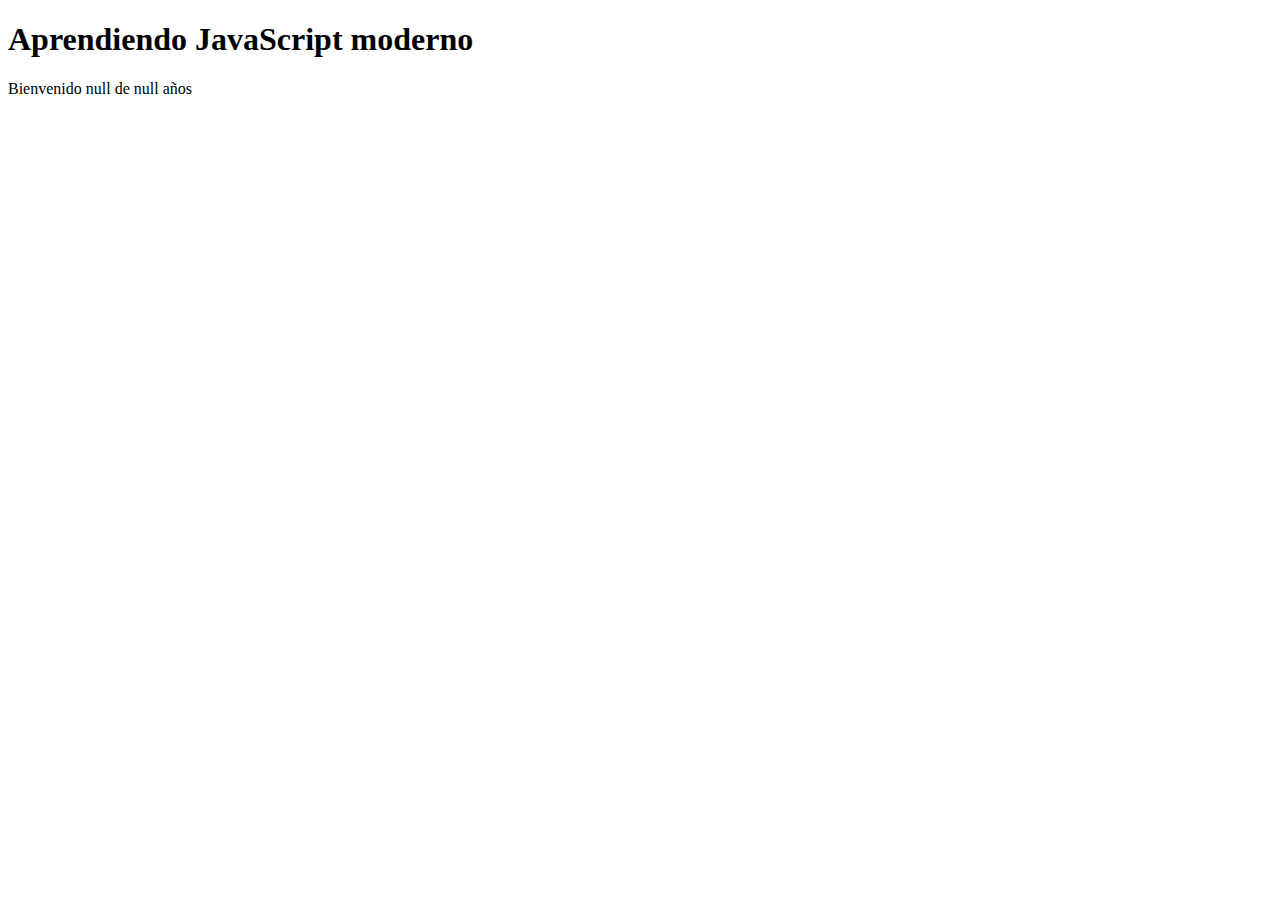
==== index.html @ 2050ed98 "Primer app en JS" ====
<!DOCTYPE html>
<html lang="en">
<head>
    <meta charset="UTF-8">
    <meta name="viewport" content="width=device-width, initial-scale=1.0">
    <meta http-equiv="X-UA-Compatible" content="ie=edge">
    <title>Document</title>
</head>
<body>
    <h1>Aprendiendo JavaScript moderno</h1>
    <div id="app"></div>
    <script src="app.js"></script>
</body>
</html>
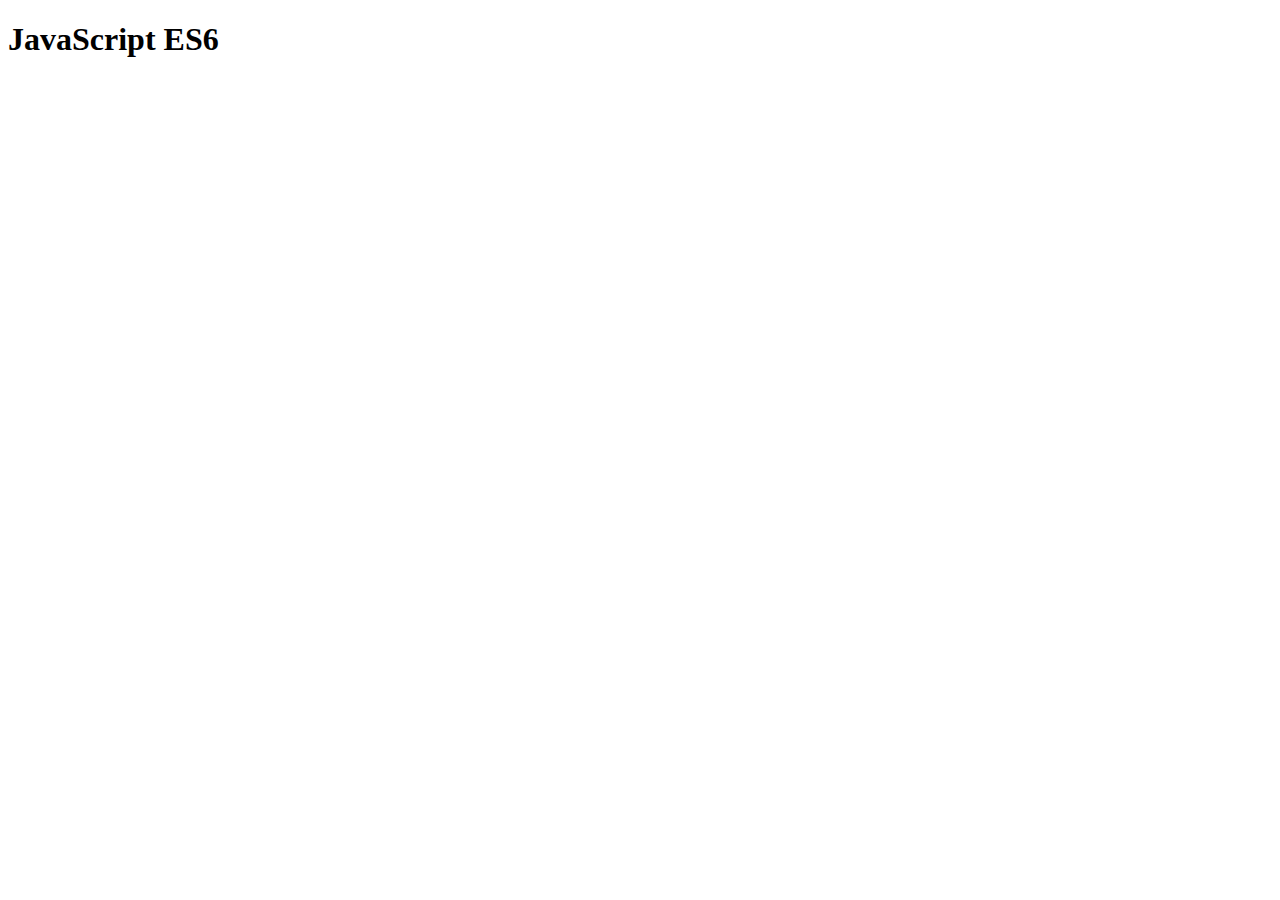
==== commit e13a928e: "Modificaciones" ====
--- a/index.html
+++ b/index.html
@@ -7,7 +7,7 @@
     <title>Document</title>
 </head>
 <body>
-    <h1>Aprendiendo JavaScript moderno</h1>
+    <h1>JavaScript ES6</h1>
     <div id="app"></div>
     <script src="app.js"></script>
 </body>
